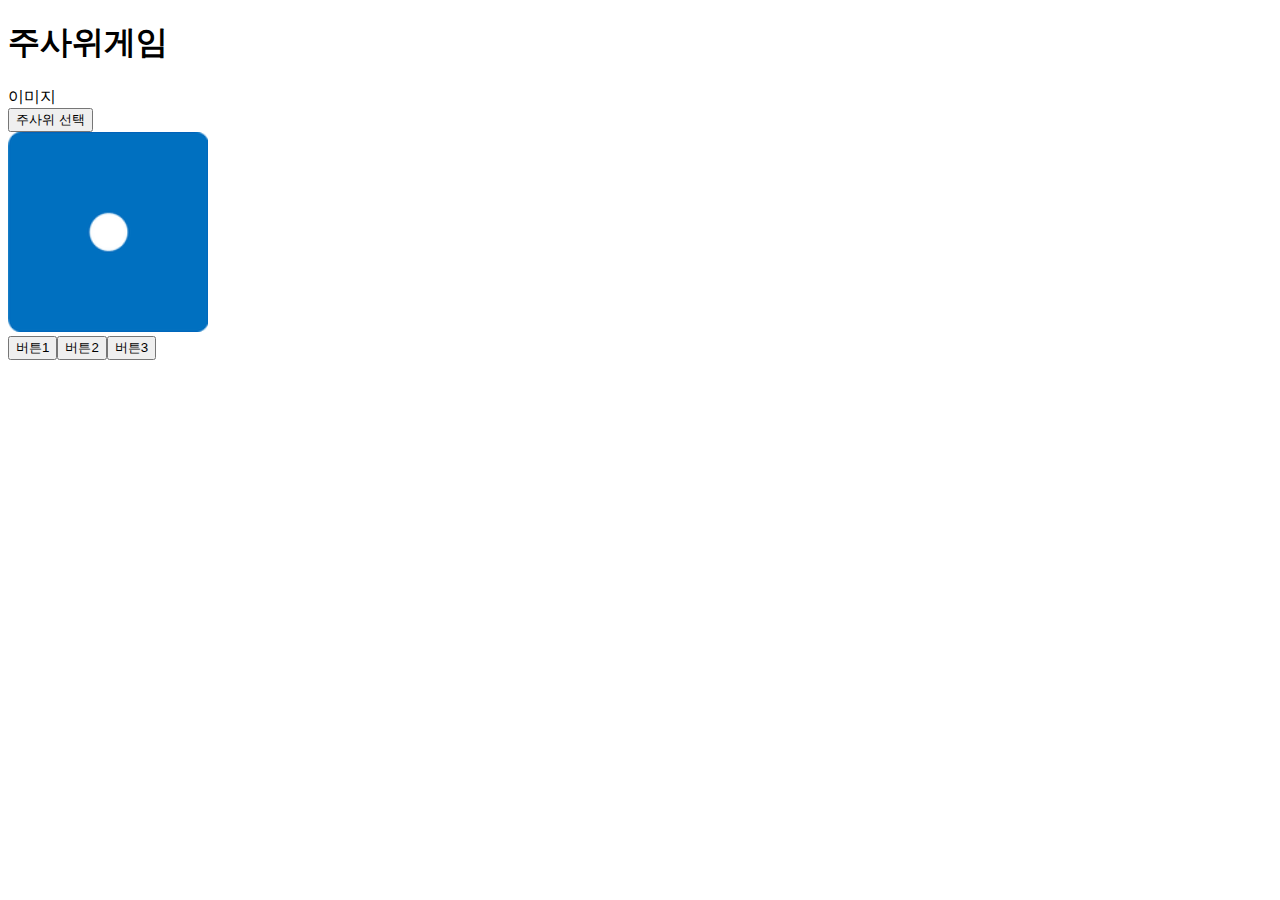
==== dice.html @ 3dbb0cf1 "1/18" ====
<!DOCTYPE html>
<html lang="ko">
<head>
    <meta charset="UTF-8">
    <meta name="viewport" content="width=device-width, initial-scale=1.0">
    <title>주사위게임</title>
    <link rel="stylesheet" href="./styles/dice.css">
    <script src="./scripts/dice.js"></script>
</head>
<body>
    <!-- html / css / js 전부 분리하기 -->

    <!-- <h1 id="idh1"> 자바스크립트 </h1> -->

    <header>
        <h1>주사위게임</h1>
    </header>
    <main id="content">
        <section id="s1">이미지</section>
        <section id="s2"><button onclick="showDice()">주사위 선택</button></section>
        <div id="div1"><img src="images/1.png" width="200"></div>
    </main>



    
    
</body>
</html>
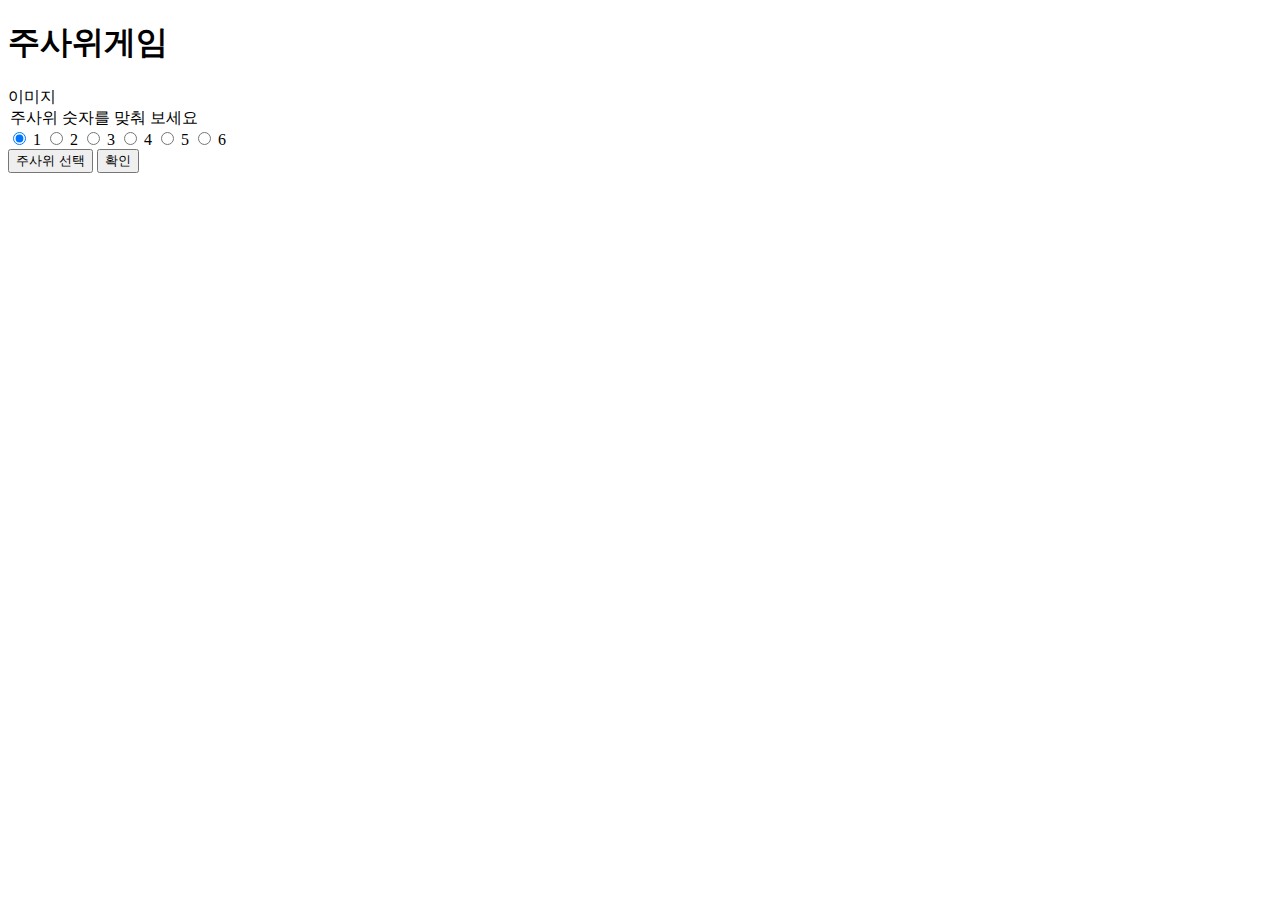
==== commit 5c7c6b77: "rerefd" ====
--- a/dice.html
+++ b/dice.html
@@ -17,8 +17,42 @@
     </header>
     <main id="content">
         <section id="s1">이미지</section>
-        <section id="s2"><button onclick="showDice()">주사위 선택</button></section>
-        <div id="div1"><img src="images/1.png" width="200"></div>
+        <section id="s2">
+            <form>
+                <legend>주사위 숫자를 맞춰 보세요</legend>
+                <label>
+                    <input type="radio" name="num" id="num1" value="1" checked>
+                    1
+                </label>
+                <label>
+                    <input type="radio" name="num" id="num2" value="2">
+                    2
+                </label>
+                <label>
+                    <input type="radio" name="num" id="num3" value="3">
+                    3
+                </label>
+                <label>
+                    <input type="radio" name="num" id="num4" value="4">
+                    4
+                </label>
+                <label>
+                    <input type="radio" name="num" id="num5" value="5">
+                    5
+                </label>
+                <label>
+                    <input type="radio" name="num" id="num6" value="6">
+                    6
+                </label>
+               
+            </form>
+
+        </section>
+        <section id="s3">
+                <button id="bt1" onclick="showDice()">주사위 선택</button>
+                <button id="bt2" onclick="showOk()">확인</button>
+
+        </section>
     </main>
 
 
